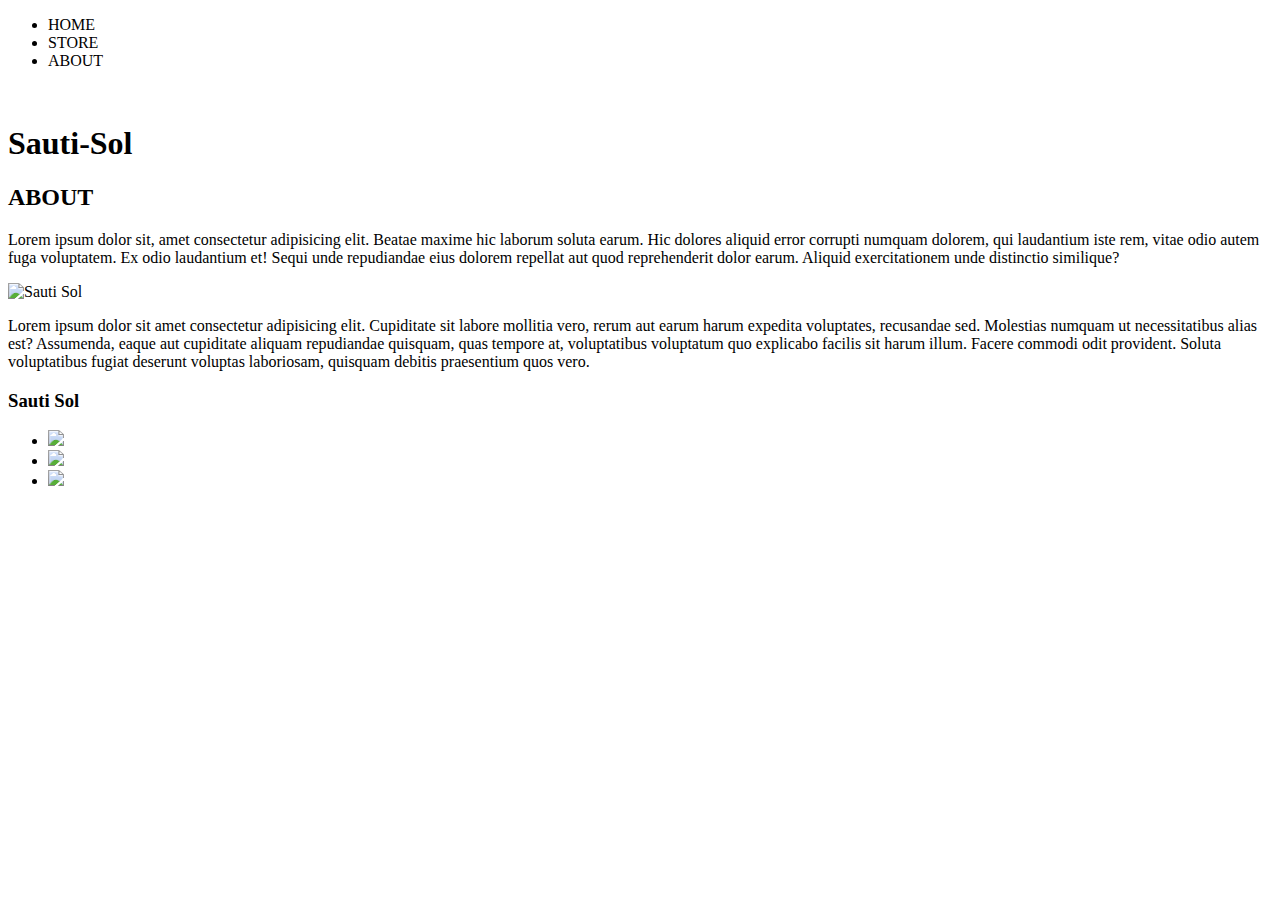
==== about.html @ ccf53b15 "FT - add and update footer" ====
<!DOCTYPE html>
<html lang="en">
<head>
    <meta charset="UTF-8">
    <meta name="viewport" content="width=device-width, initial-scale=1.0">
    <meta http-equiv="X-UA-Compatible" content="ie=edge">
    <title>Sauti-Sol</title>
</head>
<body>
    <header>
        <nav>
            <ul>
                <li>HOME</li>
                <li>STORE</li>
                <li>ABOUT</li>
            </ul>
        </nav>
        <br>
        <h1 >Sauti-Sol</h1>
    </header>
    <section>
        <h2>ABOUT</h2>
        <P>Lorem ipsum dolor sit, amet consectetur adipisicing elit. Beatae maxime hic laborum soluta earum. Hic dolores aliquid error corrupti numquam dolorem, qui laudantium iste rem, vitae odio autem fuga voluptatem. Ex odio laudantium et! Sequi unde repudiandae eius dolorem repellat aut quod reprehenderit dolor earum. Aliquid exercitationem unde distinctio similique?</P>
        <img src="images/Sauti-Sol-2.jpg" alt="Sauti Sol">
        <p>Lorem ipsum dolor sit amet consectetur adipisicing elit. Cupiditate sit labore mollitia vero, rerum aut earum harum expedita voluptates, recusandae sed. Molestias numquam ut necessitatibus alias est? Assumenda, eaque aut cupiditate aliquam repudiandae quisquam, quas tempore at, voluptatibus voluptatum quo explicabo facilis sit harum illum. Facere commodi odit provident. Soluta voluptatibus fugiat deserunt voluptas laboriosam, quisquam debitis praesentium quos vero.</p>

    </section>

    <footer>
        <h3> Sauti Sol</h3>
        <ul>
            <li><img src="images/YouTube Logo.png"></li>
            <li><img src="images/Spotify Logo.png"></li>
            <li><img src="images/Facebook Logo.png"></li>
        </ul>
    </footer>

    
</body>
</html>
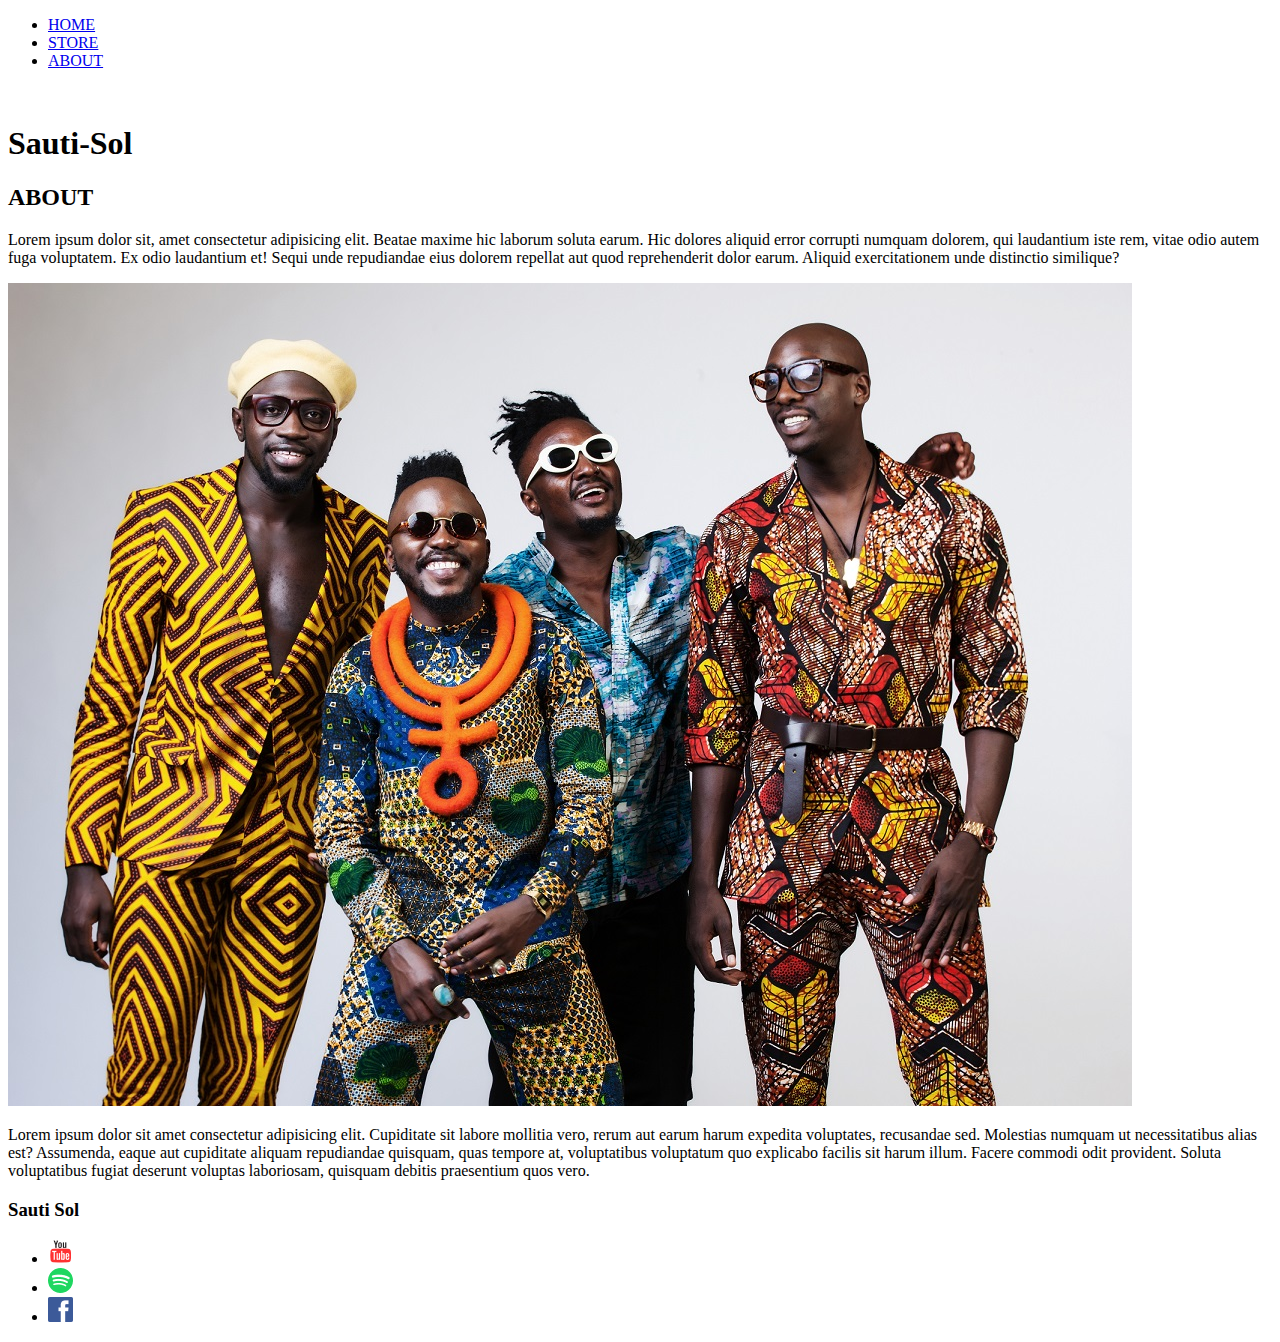
==== commit 94a057ed: "FT- update nav links" ====
--- a/about.html
+++ b/about.html
@@ -10,9 +10,9 @@
     <header>
         <nav>
             <ul>
-                <li>HOME</li>
-                <li>STORE</li>
-                <li>ABOUT</li>
+                    <li> <a href="home.html">HOME</a></li>
+                    <li> <a href="store.html">STORE</a></li>
+                   <li><a href="about.html">ABOUT</a></li>
             </ul>
         </nav>
         <br>
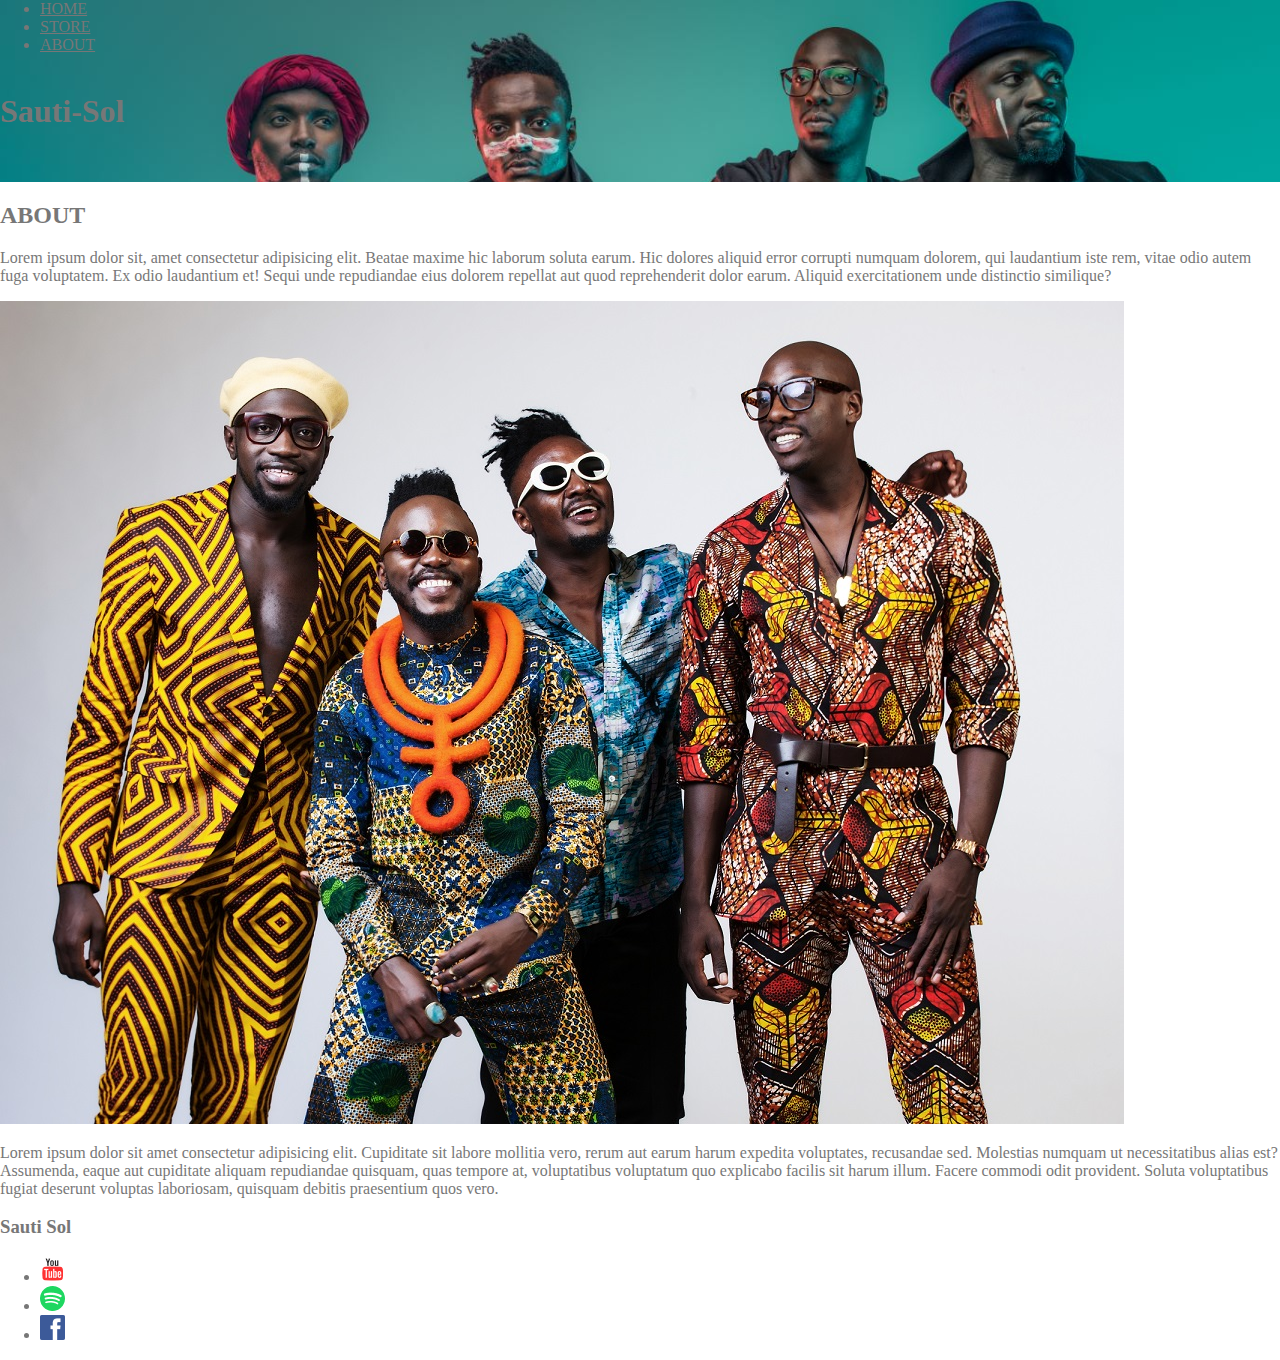
==== commit 1bed3ccd: "add name class" ====
--- a/about.html
+++ b/about.html
@@ -5,18 +5,19 @@
     <meta name="viewport" content="width=device-width, initial-scale=1.0">
     <meta http-equiv="X-UA-Compatible" content="ie=edge">
     <title>Sauti-Sol</title>
+    <link rel="stylesheet" href="styles.css">
 </head>
 <body>
-    <header>
-        <nav>
+    <header class="main-header">
+        <nav class="nav main-nav">
             <ul>
-                    <li> <a href="home.html">HOME</a></li>
+                    <li> <a href="index.html">HOME</a></li>
                     <li> <a href="store.html">STORE</a></li>
-                   <li><a href="about.html">ABOUT</a></li>
+                   <li>  <a href="about.html">ABOUT</a></li>
             </ul>
         </nav>
         <br>
-        <h1 >Sauti-Sol</h1>
+        <h1 class="band-name band-name-larger">Sauti-Sol</h1>
     </header>
     <section>
         <h2>ABOUT</h2>
@@ -29,9 +30,21 @@
     <footer>
         <h3> Sauti Sol</h3>
         <ul>
-            <li><img src="images/YouTube Logo.png"></li>
-            <li><img src="images/Spotify Logo.png"></li>
-            <li><img src="images/Facebook Logo.png"></li>
+                <li>
+                        <a href="https://www.youtube.com" target="_blank">
+                            <img src="images/YouTube Logo.png">
+                        </a>
+                    </li>
+                    <li>
+                        <a href="https://www.spotify.com" target="_blank">
+                            <img src="images/Spotify Logo.png">
+                        </a>
+                    </li>
+                    <li>
+                        <a href="https://www.facebook.com" target="_blank">
+                            <img src="images/Facebook Logo.png">
+                        </a>
+                    </li>
         </ul>
     </footer>
 
--- a/styles.css
+++ b/styles.css
@@ -0,0 +1,24 @@
+@import url('https://fonts.googleapis.com/css?family=Raleway:300,400,700');
+
+*{
+    box-sizing: border-box;
+    font-family: Railway;
+    color: #777;
+}
+
+html,body {
+    margin: 0;
+    padding: 0;
+}
+
+.nav ul{
+    margin: 0;
+}
+
+.main-header{
+    background-color: rgba(0,0,0,6, green, blue, alpha);
+    background-image:  url("images/sauti\ sol.jpg");
+    background-blend-mode: multiply;
+    background-size: cover;
+    padding-bottom: 30px;
+}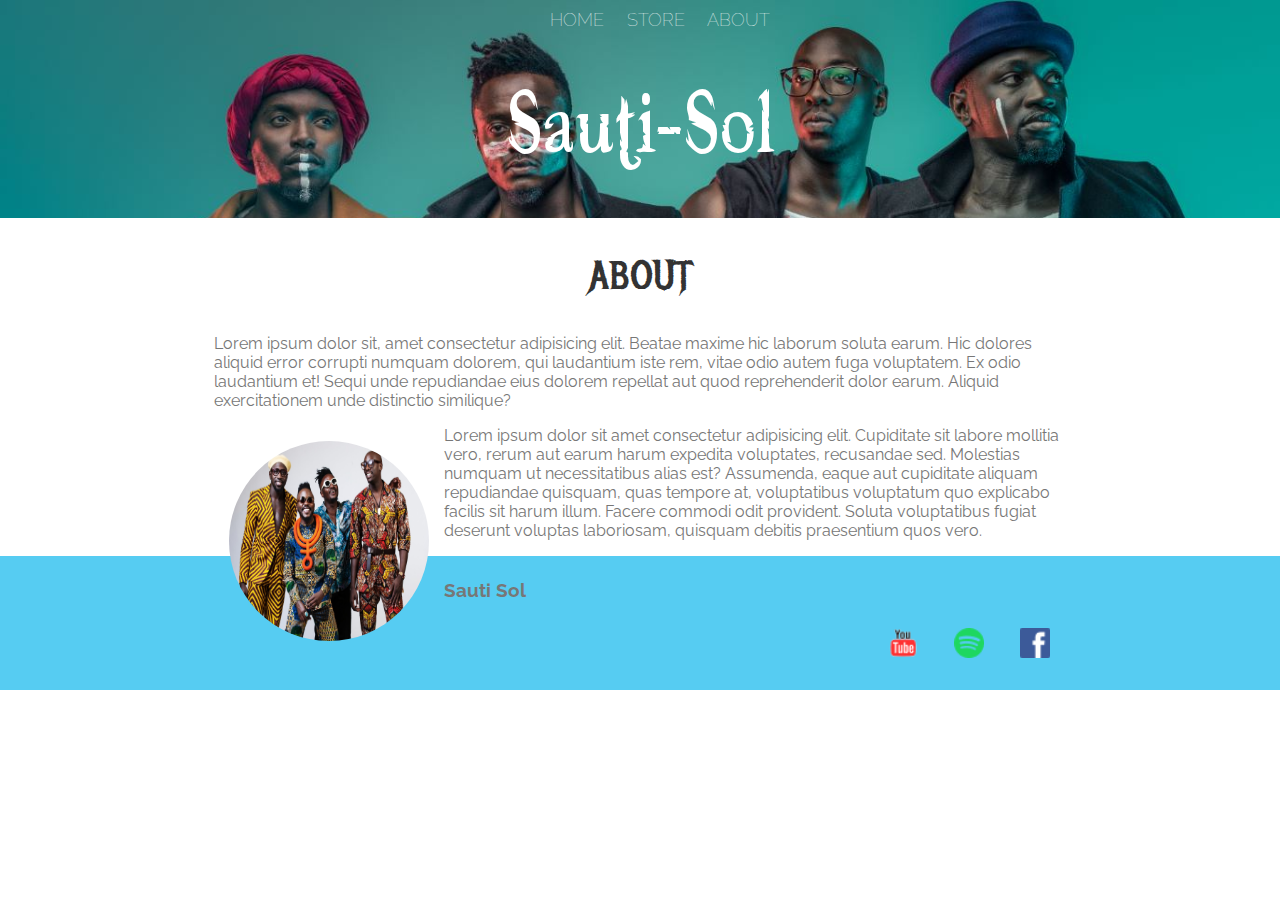
==== commit 0d3a5834: "add and style footer and content-section" ====
--- a/about.html
+++ b/about.html
@@ -19,17 +19,18 @@
         <br>
         <h1 class="band-name band-name-larger">Sauti-Sol</h1>
     </header>
-    <section>
-        <h2>ABOUT</h2>
+    <section class="content-section container">
+        <h2 class="section-header">ABOUT</h2>
         <P>Lorem ipsum dolor sit, amet consectetur adipisicing elit. Beatae maxime hic laborum soluta earum. Hic dolores aliquid error corrupti numquam dolorem, qui laudantium iste rem, vitae odio autem fuga voluptatem. Ex odio laudantium et! Sequi unde repudiandae eius dolorem repellat aut quod reprehenderit dolor earum. Aliquid exercitationem unde distinctio similique?</P>
-        <img src="images/Sauti-Sol-2.jpg" alt="Sauti Sol">
+        <img class="about-band-image" src="images/Sauti-Sol-2.jpg" alt="Sauti Sol">
         <p>Lorem ipsum dolor sit amet consectetur adipisicing elit. Cupiditate sit labore mollitia vero, rerum aut earum harum expedita voluptates, recusandae sed. Molestias numquam ut necessitatibus alias est? Assumenda, eaque aut cupiditate aliquam repudiandae quisquam, quas tempore at, voluptatibus voluptatum quo explicabo facilis sit harum illum. Facere commodi odit provident. Soluta voluptatibus fugiat deserunt voluptas laboriosam, quisquam debitis praesentium quos vero.</p>
 
     </section>
 
-    <footer>
+    <footer class="main-footer">
+        <div class="container main-footer-container">
         <h3> Sauti Sol</h3>
-        <ul>
+        <ul class="nav footer-nav">
                 <li>
                         <a href="https://www.youtube.com" target="_blank">
                             <img src="images/YouTube Logo.png">
@@ -46,6 +47,7 @@
                         </a>
                     </li>
         </ul>
+    </div>
     </footer>
 
     
--- a/styles.css
+++ b/styles.css
@@ -1,8 +1,17 @@
 @import url('https://fonts.googleapis.com/css?family=Raleway:300,400,700');
+@import url("https://fonts.googleapis.com/css?family=Metal+Mania");
+
+@font-face {
+    font-family: "Booter - Zero Zero";
+    src: url("Fonts/Booter - Zero Zero.woff") format("woff"),
+         url("Fonts/Booter - Zero Zero.woff2") format("woff2");
+    font-weight: normal;
+    font-style: normal;
+}
 
 *{
     box-sizing: border-box;
-    font-family: Railway;
+    font-family: Raleway;
     color: #777;
 }
 
@@ -15,10 +24,98 @@
     margin: 0;
 }
 
+.nav li{
+   display: inline; 
+}
+
+.nav a {
+    display: inline-block;
+    padding: .5em;
+    color: white;
+    text-decoration: none;
+}
+
+.nav a :hover{
+    background-color: rgba(255, 255, 255, -3);
+}
+
+.main-nav{
+    text-align: center;
+    font-size: 1.12em;
+    font-weight: lighter;
+    border-bottom: 1px solid rgba(255, 255, 255, -3);
+}
+
+.main-nav li{
+    padding: 0;
+}
+
 .main-header{
     background-color: rgba(0,0,0,6, green, blue, alpha);
     background-image:  url("images/sauti\ sol.jpg");
     background-blend-mode: multiply;
     background-size: cover;
     padding-bottom: 30px;
-}+}
+
+.band-name{
+    text-align-last: center;
+    margin: 0;
+    font-size: 4em;
+    font-family: "Booter - Zero Zero";
+    font-weight: normal;
+    color: white;
+
+}
+
+.band-name-larger {
+    font-size: 8em;
+}
+
+.content-section{
+    margin:1 em;
+}
+
+.container{
+    max-width: 900px;
+    margin: 0 auto;
+    padding: 0 1.5em;
+}
+
+.section-header {
+    font-family: "Metal Mania";
+    font-weight: normal;
+    color: #333;
+    text-align: center;
+    font-size: 2.5em;
+}
+
+.about-band-image{
+    float: left;
+    height: 200px;
+    width: 200px;
+    margin: 15px;
+    border-radius: 50%;
+
+}
+
+.main-footer {
+    background-color: #56CCF2;
+    color: white;
+    padding: .25em 0;
+}
+
+.main-footer-container ul {
+    flex-grow: 1;
+    text-align: end;
+}
+
+.footer-nav li {
+    padding: 0 .5em;
+}
+
+.footer-nav img {
+    width: 30px;
+    height: 30px;
+}
+
